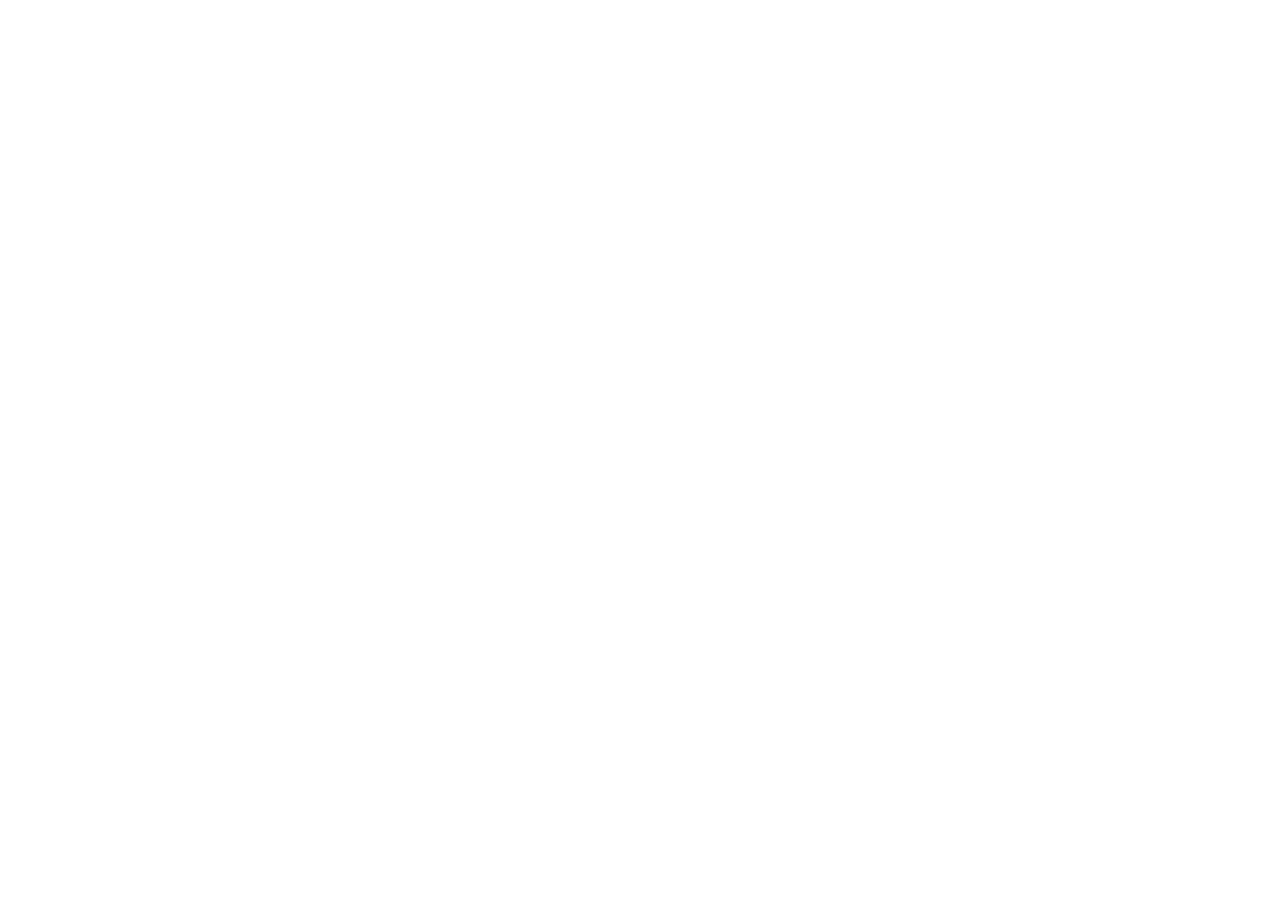
==== index.html @ 6af08af3 "Created starter files" ====
<!DOCTYPE html>
<html lang="en">
<head>
    <meta charset="UTF-8">
    <meta http-equiv="X-UA-Compatible" content="IE=edge">
    <meta name="viewport" content="width=device-width, initial-scale=1.0">
    <title>Code Quiz</title>

    <link rel="stylesheet" href="styles.css" />
</head>
<body>
    
</body>
</html>
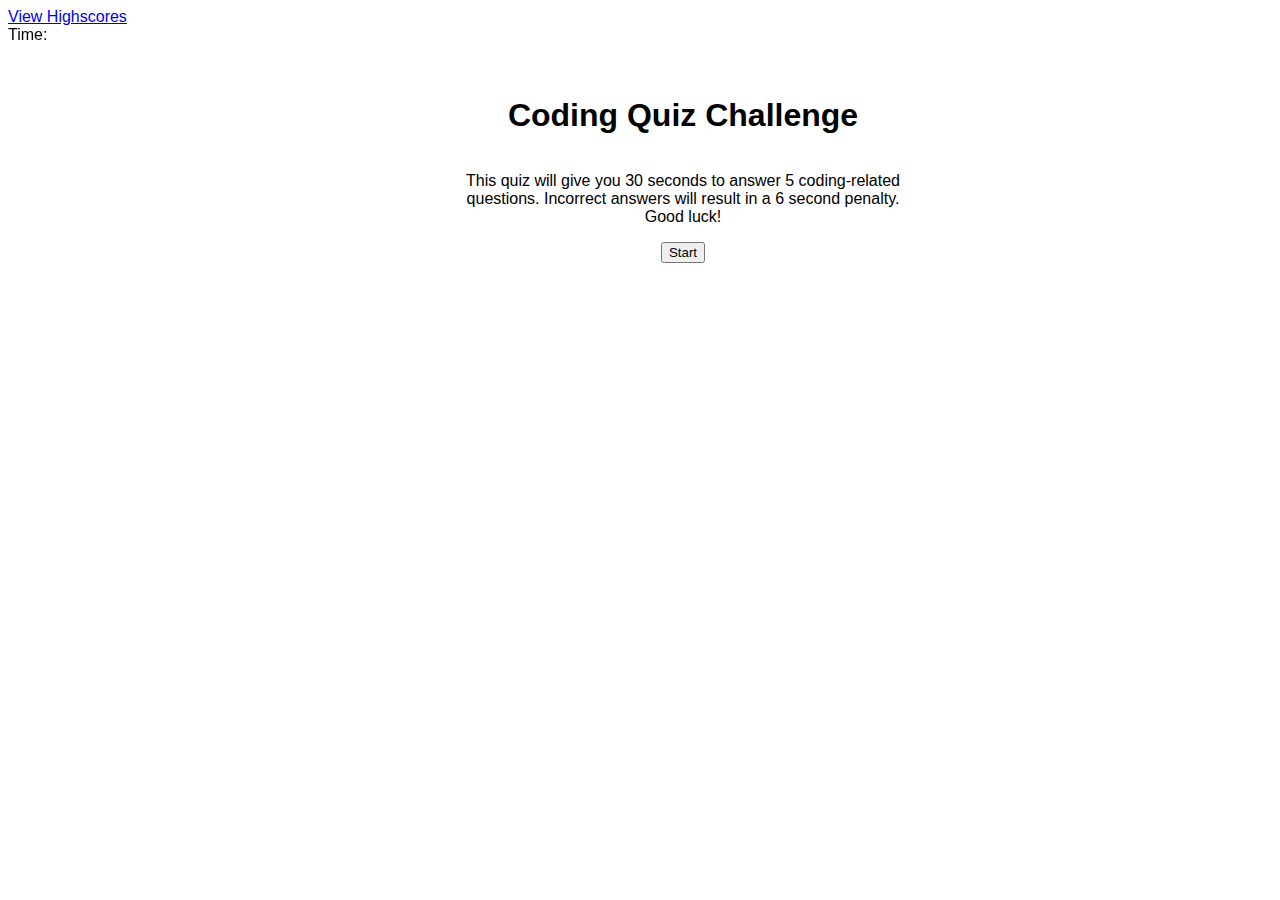
==== commit 838f2ef8: "Added basic HTML elements" ====
--- a/index.html
+++ b/index.html
@@ -6,9 +6,22 @@
     <meta name="viewport" content="width=device-width, initial-scale=1.0">
     <title>Code Quiz</title>
 
-    <link rel="stylesheet" href="styles.css" />
+    <link rel="stylesheet" href="style.css" />
 </head>
 <body>
-    
+    <nav class="scores"><a href="./js/scores.js">View Highscores</a></nav>
+    <aside class="timer">Time: </aside> 
+
+    <main class="wrapper">
+        <h1>Coding Quiz Challenge</h1>
+        <p>
+            This quiz will give you 30 seconds to answer 5 coding-related questions.
+            Incorrect answers will result in a 6 second penalty. Good luck!
+        </p>
+        <button>Start</button>
+    </main>
+
+    <script src="./js/script.js"></script>
+    <script src="./js/questions.js"></script>
 </body>
 </html>--- a/style.css
+++ b/style.css
@@ -0,0 +1,30 @@
+* {
+    box-sizing: border-box;
+    font-family: -apple-system, BlinkMacSystemFont, 'Segoe UI', Roboto, Oxygen, Ubuntu, Cantarell, 'Open Sans', 'Helvetica Neue', sans-serif;
+}
+
+:root {
+    --primary: rgb(135, 91, 91);
+    --secondary: rgb(233, 142, 142);
+    --tertiary: rgb(55, 30, 30);
+}
+
+.scores {
+    display: flex;
+}
+
+.timer {
+    display: flex;
+    position: fixed;
+}
+
+.wrapper {
+    display: flex;
+    flex-wrap: wrap;
+    justify-content: center;
+    max-width: 450px;
+    position: relative;
+    left: 450px;
+    top: 50px;
+    text-align: center;
+}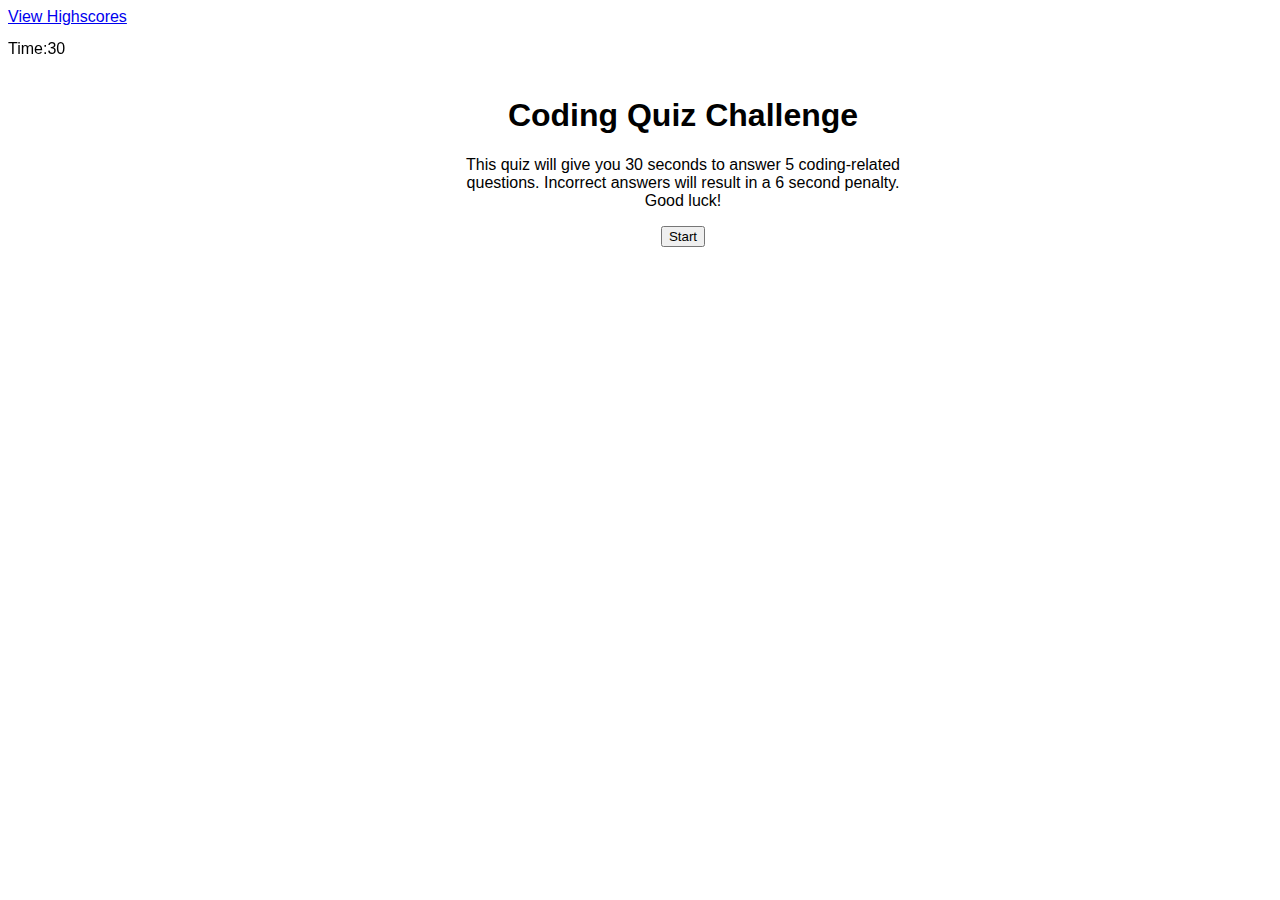
==== commit 18e3a9c6: "Set up timer when quiz starts" ====
--- a/index.html
+++ b/index.html
@@ -10,15 +10,25 @@
 </head>
 <body>
     <nav class="scores"><a href="./js/scores.js">View Highscores</a></nav>
-    <aside class="timer">Time: </aside> 
+    <aside class="timer">Time: <span id="timer">30</span></aside> 
 
     <main class="wrapper">
-        <h1>Coding Quiz Challenge</h1>
-        <p>
-            This quiz will give you 30 seconds to answer 5 coding-related questions.
-            Incorrect answers will result in a 6 second penalty. Good luck!
-        </p>
-        <button>Start</button>
+        <div id="start">
+            <h1>Coding Quiz Challenge</h1>
+            <p>
+                This quiz will give you 30 seconds to answer 5 coding-related questions.
+                Incorrect answers will result in a 6 second penalty. Good luck!
+            </p>
+            <button id="submit">Start</button>
+        </div>
+
+        <div id="questions" class="hide">
+            Questions
+        </div>
+
+        <div id="end" class="hide">
+            <h2>Done!</h2>
+        </div>
     </main>
 
     <script src="./js/script.js"></script>
--- a/style.css
+++ b/style.css
@@ -9,6 +9,10 @@
     --tertiary: rgb(55, 30, 30);
 }
 
+.hide {
+    display: none;
+}
+
 .scores {
     display: flex;
 }
@@ -16,6 +20,7 @@
 .timer {
     display: flex;
     position: fixed;
+    top: 40px;
 }
 
 .wrapper {
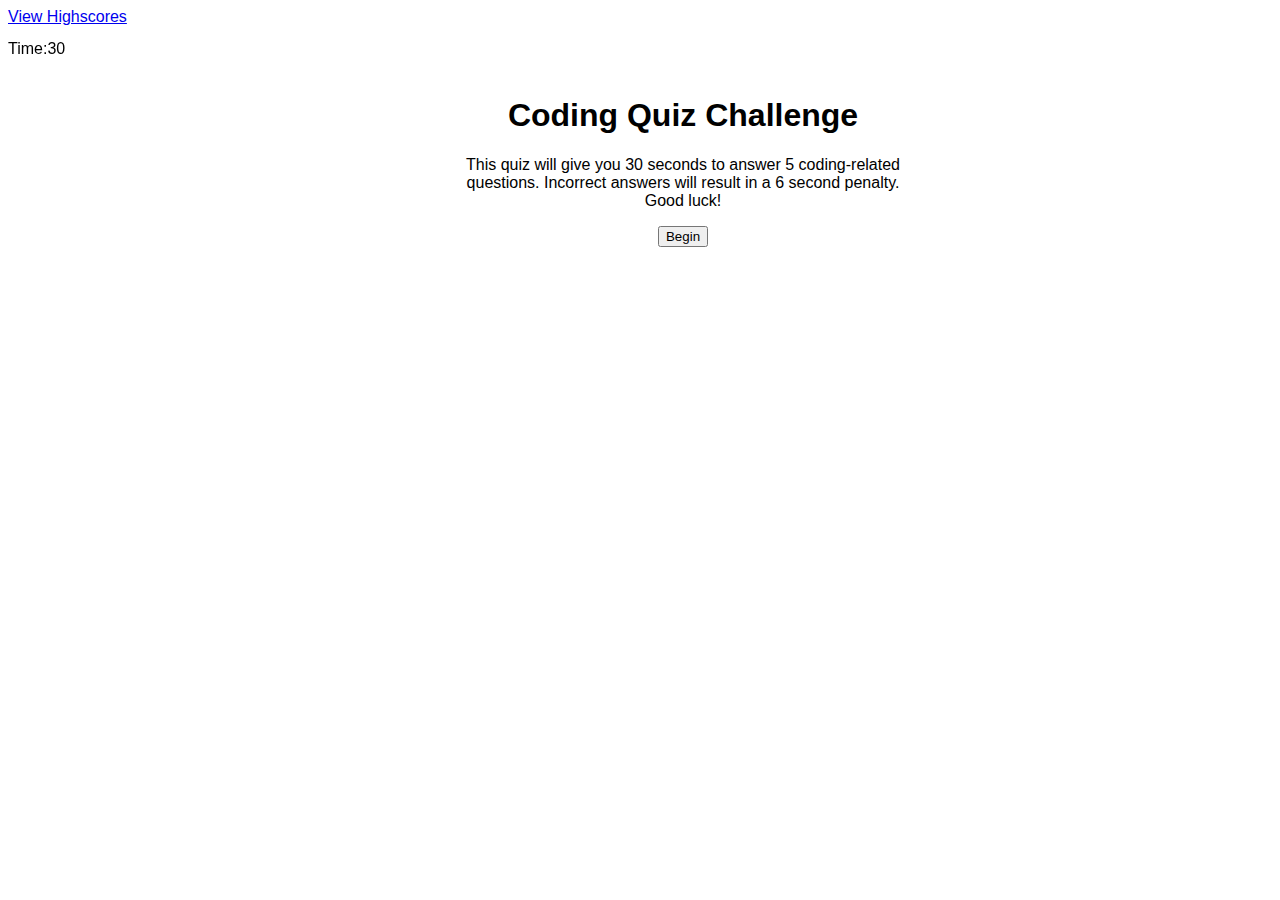
==== commit 9dab674e: "Updated HTML with questions screen and end screen" ====
--- a/index.html
+++ b/index.html
@@ -19,15 +19,19 @@
                 This quiz will give you 30 seconds to answer 5 coding-related questions.
                 Incorrect answers will result in a 6 second penalty. Good luck!
             </p>
-            <button id="submit">Start</button>
+            <button id="begin">Begin</button>
         </div>
 
         <div id="questions" class="hide">
-            Questions
+            <h2 id="title"></h2>
+            <div id="choices"></div>
         </div>
 
         <div id="end" class="hide">
             <h2>Done!</h2>
+            <p>Your final score is <span id="score"></span></p>
+            <input type="text" max="3" placeholder="Initials">
+            <button id="submit">Submit</button>
         </div>
     </main>
 
